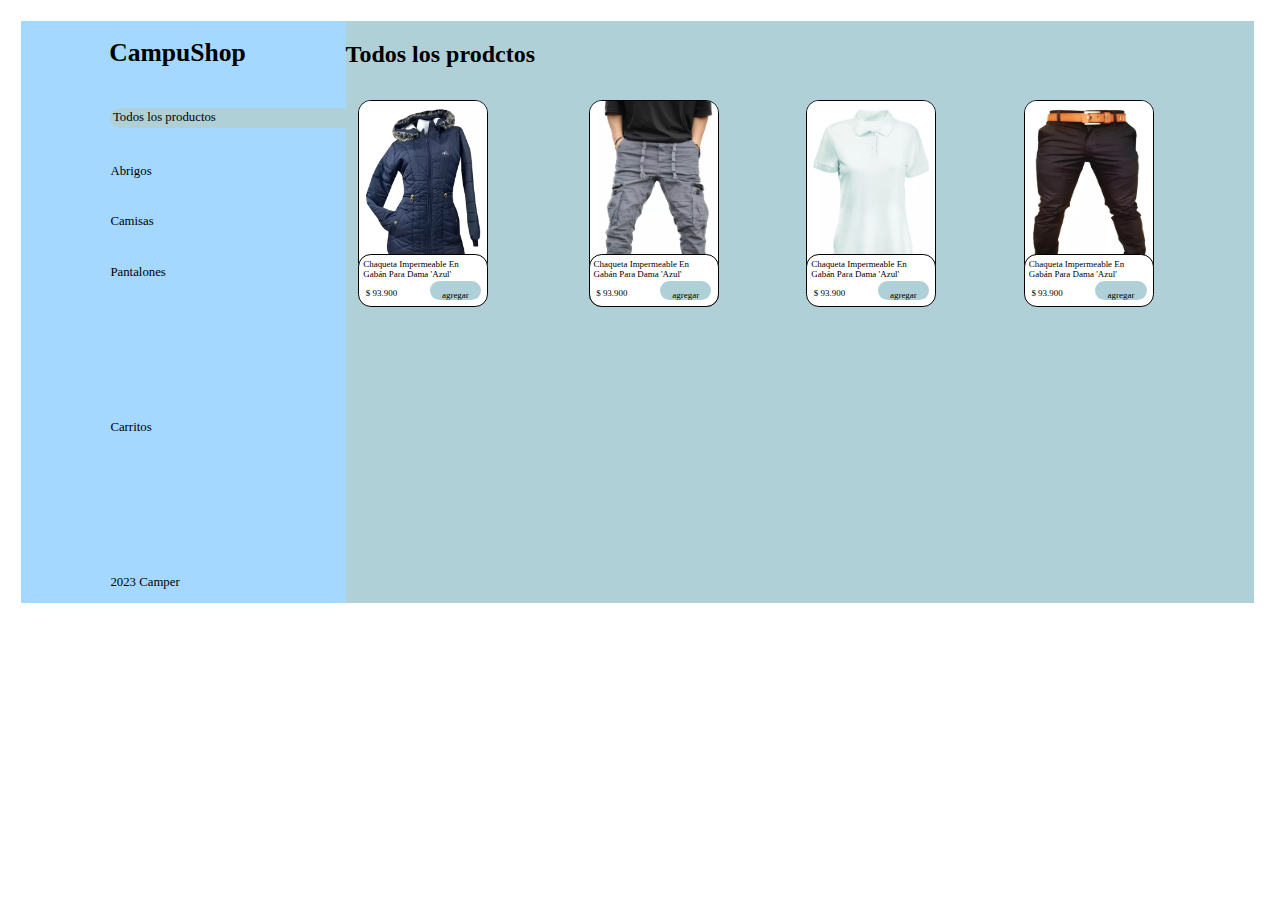
==== index.html @ 4bc6a8de "Fix:pagina principal terminada, y segunda pagina" ====
<!DOCTYPE html>
<html lang="en">
<head>
    <meta charset="UTF-8">
    <meta name="viewport" content="width=device-width, initial-scale=1.0">
    <link rel="stylesheet" href="style.css">
    <title>Filtro</title>
</head>
<body>
    <din class="cont">
    
        <div class="nav">
            <h1 class="log">CampuShop</h1>
            <p class="tex1">Todos los productos</p>
            <p class="tex2">Abrigos</p>
            <p class="tex3">Camisas</p>
            <p class="tex4">Pantalones</p>
            <br>
            <p class="tex5">Carritos</p>
            <br>
            <p class="tex6">2023 Camper</p>
        </div>

        <div class="prod">

            <h2 class="tit">Todos los prodctos</h2>
            <img class="pro1" src="./img/D_NQ_NP_2X_787280-MCO51843885132_102022-F.webp" alt="">
            <div class="Cpro1">
                <p class="Npro1">Chaqueta Impermeable En Gabán Para Dama 'Azul'</p>
                <p class="pre1">$ 93.900</p>
                <div class="Bagr1">
                    <p class="texB1">agregar</p>
                </div>
            </div>

            <img class="pro2" src="./img/D_NQ_NP_2X_618657-MCO69523195685_052023-F.webp" alt="">
            <div class="Cpro2">
                <p class="Npro2">Chaqueta Impermeable En Gabán Para Dama 'Azul'</p>
                <p class="pre2">$ 93.900</p>
                <div class="Bagr2">
                    <p class="texB2">agregar</p>
                </div>
            </div>

            <img class="pro3" src="./img/D_NQ_NP_2X_649847-MCO43854241255_102020-F.webp" alt="">
            <div class="Cpro3">
                <p class="Npro3">Chaqueta Impermeable En Gabán Para Dama 'Azul'</p>
                <p class="pre3">$ 93.900</p>
                <div class="Bagr3">
                    <p class="texB3">agregar</p>
                </div>
            </div>

            <img class="pro4" src="./img/D_NQ_NP_2X_731406-MCO42646277112_072020-F.webp" alt="">
            <div class="Cpro4">
                <p class="Npro4">Chaqueta Impermeable En Gabán Para Dama 'Azul'</p>
                <p class="pre4">$ 93.900</p>
                <div class="Bagr4">
                    <p class="texB4">agregar</p>
                </div>
            </div>
            
        </div>
    </din>
</body>
</html>
---- style.css ----
body{
    background-color: white;
}

.cont{
    display: grid;
    padding: 1vw;
}

.nav{
    display: flex;
    flex-direction: column;
    justify-content: space-between;
    text-align: left;
    background-color: rgb(165, 216, 255);
    position: absolute;
    height: 45.5vw;
    width: 25vw;
    padding-left: 1vw;
}

.log{
    font-size: 2vw;
    margin-left: 2cm;
}

.nav p{
    margin-left: 6vw;
    margin-top: -5vw;
    font-size: 1vw;
}

.tex1{
    padding: 0.2vw;
    border-radius: 1vw;
    background-color: rgb(175, 208, 214);
}

.prod{
    background-color: rgb(175, 208, 214);
    position: absolute;
    height: 45.5vw;
    width: 70vw;
    left: 27vw;
    padding-right: 1vw;
}

.pro1{
    position: absolute;
    border-radius: 1vw;
    border: 1px solid black;
    width: 10vw;
    margin: 1vw;
}

.Cpro1{
    font-size: 0.7vw;
    background-color: white;
    border-radius: 1vw;
    border: 1px solid black;
    position: absolute;
    width: 10vw;
    height: 4vw;
    margin-top: 13vw;
    left: 1vw;
}

.Npro1{
    margin: 0.3vw;
}

.pre1{
    margin-left: 0.5vw;
}

.Bagr1{
    position: absolute;
    text-align: center;
    border-radius: 1VW;
    background-color: rgb(175, 208, 214);
    width: 4VW;
    height: 1.5vw;
    left: 5.5vw;
    top: 2vw;
}

.pro2{
    position: absolute;
    left: 18vw;
    border-radius: 1vw;
    border: 1px solid black;
    width: 10vw;
    height: 16vw;
    margin: 1vw;
}

.Cpro2{
    font-size: 0.7vw;
    background-color: white;
    border-radius: 1vw;
    border: 1px solid black;
    position: absolute;
    width: 10vw;
    height: 4vw;
    margin-top: 13vw;
    left: 19vw;
}

.Npro2{
    margin: 0.3vw;
}

.pre2{
    margin-left: 0.5vw;
}

.Bagr2{
    position: absolute;
    text-align: center;
    border-radius: 1VW;
    background-color: rgb(175, 208, 214);
    width: 4VW;
    height: 1.5vw;
    left: 5.5vw;
    top: 2vw;
}

.pro3{
    position: absolute;
    border-radius: 1vw;
    border: 1px solid black;
    width: 10vw;
    margin: 1vw;
    left: 35vw;
}

.Cpro3{
    font-size: 0.7vw;
    background-color: white;
    border-radius: 1vw;
    border: 1px solid black;
    position: absolute;
    width: 10vw;
    height: 4vw;
    margin-top: 13vw;
    left: 36vw;
}

.Npro3{
    margin: 0.3vw;
}

.pre3{
    margin-left: 0.5vw;
}

.Bagr3{
    position: absolute;
    text-align: center;
    border-radius: 1VW;
    background-color: rgb(175, 208, 214);
    width: 4VW;
    height: 1.5vw;
    left: 5.5vw;
    top: 2vw;
}

.pro4{
    position: absolute;
    border-radius: 1vw;
    border: 1px solid black;
    width: 10vw;
    height: 14vw;
    margin: 1vw;
    left: 52vw;
}

.Cpro4{
    font-size: 0.7vw;
    background-color: white;
    border-radius: 1vw;
    border: 1px solid black;
    position: absolute;
    width: 10vw;
    height: 4vw;
    margin-top: 13vw;
    left: 53vw;
}

.Npro4{
    margin: 0.3vw;
}

.pre4{
    margin-left: 0.5vw;
}

.Bagr4{
    position: absolute;
    text-align: center;
    border-radius: 1VW;
    background-color: rgb(175, 208, 214);
    width: 4VW;
    height: 1.5vw;
    left: 5.5vw;
    top: 2vw;
}
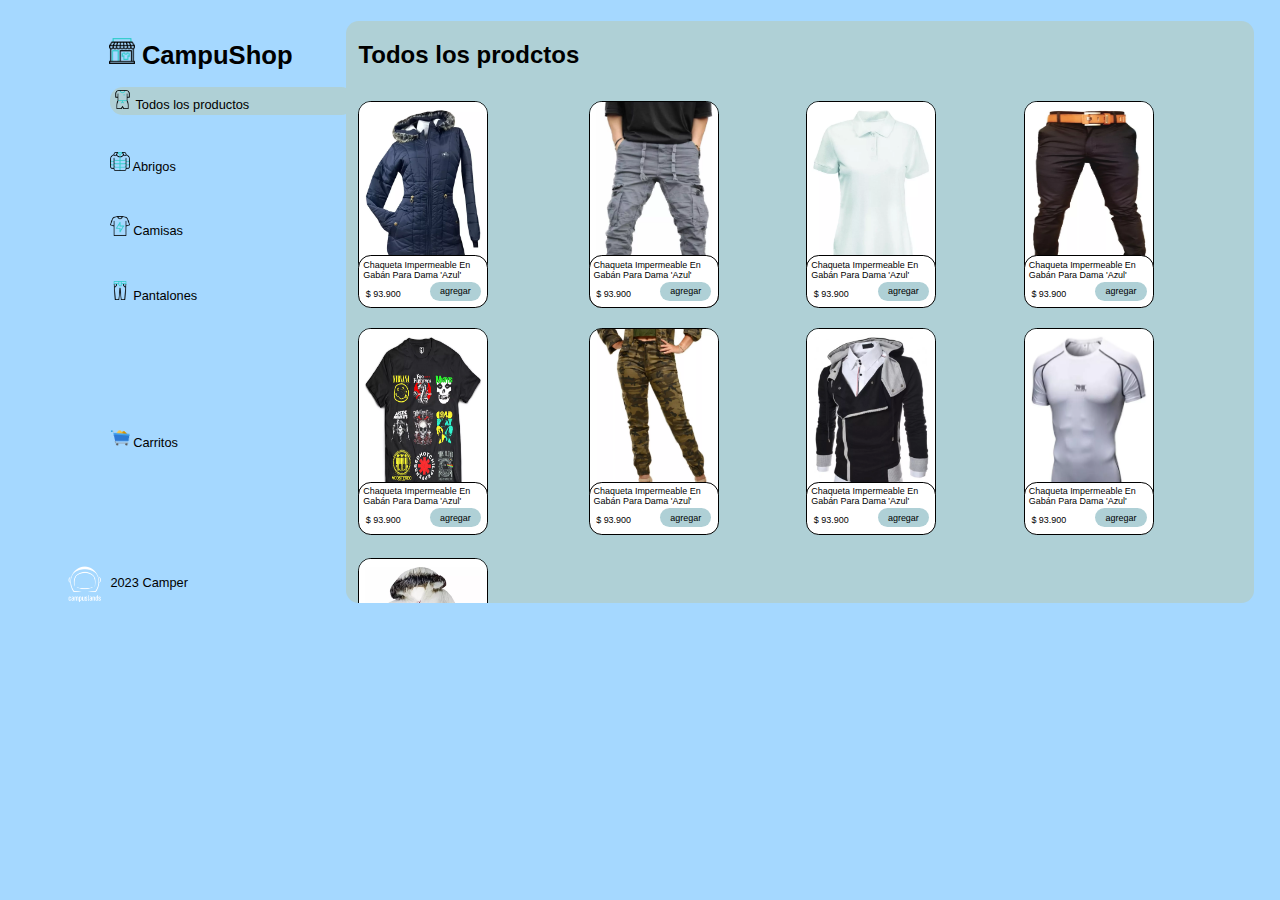
==== commit a4937550: "Fix:Realice cambios y mejoras en todas las paginas" ====
--- a/index.html
+++ b/index.html
@@ -4,21 +4,21 @@
     <meta charset="UTF-8">
     <meta name="viewport" content="width=device-width, initial-scale=1.0">
     <link rel="stylesheet" href="style.css">
-    <title>Filtro</title>
+    <title>CampuShop_Todo</title>
 </head>
 <body>
     <din class="cont">
     
         <div class="nav">
-            <h1 class="log">CampuShop</h1>
-            <p class="tex1">Todos los productos</p>
-            <p class="tex2">Abrigos</p>
-            <p class="tex3">Camisas</p>
-            <p class="tex4">Pantalones</p>
+            <h1 class="log"><img class="iconot" src="./iconos/tienda-de-ropa.png" alt=""> CampuShop</h1>
+            <a href="index.html"><p class="tex1"><img class="todo" src="/iconos/summer-clothing.png" alt=""> Todos los productos</p></a>
+            <a href="index1.html"><p class="tex2"><img src="/iconos/chaqueta-de-plumas.png" alt="" class="abri"> Abrigos</p></a>
+            <a href="index2.html"><p class="tex3"><img src="/iconos/camiseta.png" alt="" class="cam"> Camisas</p></a>
+            <a href="index3.html"><p class="tex4"><img src="/iconos/pantalones.png" alt="" class="pnt"> Pantalones</p></a>
             <br>
-            <p class="tex5">Carritos</p>
+            <a href="index4.html"><p class="tex5"><img src="/iconos/icons8-carrito-de-compras.gif" alt="" class="carr"> Carritos</p></a>
             <br>
-            <p class="tex6">2023 Camper</p>
+            <p class="tex6"><img src="/iconos/087a60f2-844c-4f82-ac8d-6d5c6348d210-profile_image-300x300.png" alt="" class="camp"> 2023 Camper</p>
         </div>
 
         <div class="prod">
@@ -59,7 +59,52 @@
                     <p class="texB4">agregar</p>
                 </div>
             </div>
+
+            <img class="pro5" src="./img/D_NQ_NP_2X_776916-MCO72088562654_102023-F.webp" alt="">
+            <div class="Cpro5">
+                <p class="Npro5">Chaqueta Impermeable En Gabán Para Dama 'Azul'</p>
+                <p class="pre5">$ 93.900</p>
+                <div class="Bagr5">
+                    <p class="texB5">agregar</p>
+                </div>
+            </div>
             
+            <img class="pro6" src="./img/D_NQ_NP_2X_795748-MCO70527773883_072023-F.webp" alt="">
+            <div class="Cpro6">
+                <p class="Npro6">Chaqueta Impermeable En Gabán Para Dama 'Azul'</p>
+                <p class="pre6">$ 93.900</p>
+                <div class="Bagr6">
+                    <p class="texB6">agregar</p>
+                </div>
+            </div>
+
+            <img class="pro7" src="./img/D_NQ_NP_2X_829630-MCO31080337339_062019-F.webp" alt="">
+            <div class="Cpro7">
+                <p class="Npro7">Chaqueta Impermeable En Gabán Para Dama 'Azul'</p>
+                <p class="pre7">$ 93.900</p>
+                <div class="Bagr7">
+                    <p class="texB7">agregar</p>
+                </div>
+            </div>
+
+            <img class="pro8" src="./img/D_NQ_NP_2X_906094-MCO53976036500_022023-F.webp" alt="">
+            <div class="Cpro8">
+                <p class="Npro8">Chaqueta Impermeable En Gabán Para Dama 'Azul'</p>
+                <p class="pre8">$ 93.900</p>
+                <div class="Bagr8">
+                    <p class="texB8">agregar</p>
+                </div>
+            </div>
+
+            <img class="pro9" src="./img/D_NQ_NP_2X_930447-MCO71410142210_092023-F.webp" alt="">
+            <div class="Cpro9">
+                <p class="Npro9">Chaqueta Impermeable En Gabán Para Dama 'Azul'</p>
+                <p class="pre9">$ 93.900</p>
+                <div class="Bagr9">
+                    <p class="texB9">agregar</p>
+                </div>
+            </div>
+
         </div>
     </din>
 </body>
--- a/style.css
+++ b/style.css
@@ -1,5 +1,6 @@
 body{
-    background-color: white;
+    background-color: rgb(165, 216, 255);
+    font-family: Arial, Helvetica, sans-serif;
 }
 
 .cont{
@@ -19,9 +20,45 @@
     padding-left: 1vw;
 }
 
+.iconot{
+    width: 2vw;
+}
+
+.todo{
+    width: 1.5vw;
+}
+
+.abri{
+    width: 1.5vw;
+}
+
+.cam{
+    width: 1.5vw;
+}
+
+.pnt{
+    width: 1.5vw;
+}
+
+.carr{
+    width: 1.5vw;
+}
+
+.camp{
+    position: absolute;
+    width: 3vw;
+    top: 42.5vw;
+    left: 3.5vw;
+}
+
 .log{
     font-size: 2vw;
     margin-left: 2cm;
+}
+
+.nav a{
+    text-decoration: none;
+    color: black;
 }
 
 .nav p{
@@ -37,12 +74,21 @@
 }
 
 .prod{
-    background-color: rgb(175, 208, 214);
+    overflow: auto;
+    scroll-behavior: smooth;
+    scrollbar-width: auto;
+    background-color: rgb(175, 208, 214);
+    border-radius: 1vw;
     position: absolute;
     height: 45.5vw;
     width: 70vw;
     left: 27vw;
     padding-right: 1vw;
+
+}
+
+.tit{
+    margin-left: 1vw;
 }
 
 .pro1{
@@ -74,6 +120,9 @@
 }
 
 .Bagr1{
+    display: flex;
+    justify-content: center;
+    align-items: center;
     position: absolute;
     text-align: center;
     border-radius: 1VW;
@@ -115,6 +164,9 @@
 }
 
 .Bagr2{
+    display: flex;
+    justify-content: center;
+    align-items: center;
     position: absolute;
     text-align: center;
     border-radius: 1VW;
@@ -155,6 +207,9 @@
 }
 
 .Bagr3{
+    display: flex;
+    justify-content: center;
+    align-items: center;
     position: absolute;
     text-align: center;
     border-radius: 1VW;
@@ -196,6 +251,239 @@
 }
 
 .Bagr4{
+    display: flex;
+    justify-content: center;
+    align-items: center;
+    position: absolute;
+    text-align: center;
+    border-radius: 1VW;
+    background-color: rgb(175, 208, 214);
+    width: 4VW;
+    height: 1.5vw;
+    left: 5.5vw;
+    top: 2vw;
+}
+
+.pro5{
+    position: absolute;
+    border-radius: 1vw;
+    border: 1px solid black;
+    width: 10vw;
+    height: 14vw;
+    margin: 1vw;
+    left: 0vw;
+    top: 23vw;
+}
+
+.Cpro5{
+    font-size: 0.7vw;
+    background-color: white;
+    border-radius: 1vw;
+    border: 1px solid black;
+    position: absolute;
+    width: 10vw;
+    height: 4vw;
+    margin-top: 13vw;
+    left: 1vw;
+    top: 23vw;
+}
+
+.Npro5{
+    margin: 0.3vw;
+}
+
+.pre5{
+    margin-left: 0.5vw;
+}
+
+.Bagr5{
+    display: flex;
+    justify-content: center;
+    align-items: center;
+    position: absolute;
+    text-align: center;
+    border-radius: 1VW;
+    background-color: rgb(175, 208, 214);
+    width: 4VW;
+    height: 1.5vw;
+    left: 5.5vw;
+    top: 2vw;
+}
+
+.pro6{
+    position: absolute;
+    border-radius: 1vw;
+    border: 1px solid black;
+    width: 10vw;
+    height: 14vw;
+    margin: 1vw;
+    left: 18vw;
+    top: 23vw;
+}
+
+.Cpro6{
+    font-size: 0.7vw;
+    background-color: white;
+    border-radius: 1vw;
+    border: 1px solid black;
+    position: absolute;
+    width: 10vw;
+    height: 4vw;
+    margin-top: 13vw;
+    left: 19vw;
+    top: 23vw;
+}
+
+.Npro6{
+    margin: 0.3vw;
+}
+
+.pre6{
+    margin-left: 0.5vw;
+}
+
+.Bagr6{
+    display: flex;
+    justify-content: center;
+    align-items: center;
+    position: absolute;
+    text-align: center;
+    border-radius: 1VW;
+    background-color: rgb(175, 208, 214);
+    width: 4VW;
+    height: 1.5vw;
+    left: 5.5vw;
+    top: 2vw;
+}
+
+.pro7{
+    position: absolute;
+    border-radius: 1vw;
+    border: 1px solid black;
+    width: 10vw;
+    height: 14vw;
+    margin: 1vw;
+    left: 35vw;
+    top: 23vw;
+}
+
+.Cpro7{
+    font-size: 0.7vw;
+    background-color: white;
+    border-radius: 1vw;
+    border: 1px solid black;
+    position: absolute;
+    width: 10vw;
+    height: 4vw;
+    margin-top: 13vw;
+    left: 36vw;
+    top: 23vw;
+}
+
+.Npro7{
+    margin: 0.3vw;
+}
+
+.pre7{
+    margin-left: 0.5vw;
+}
+
+.Bagr7{
+    display: flex;
+    justify-content: center;
+    align-items: center;
+    position: absolute;
+    text-align: center;
+    border-radius: 1VW;
+    background-color: rgb(175, 208, 214);
+    width: 4VW;
+    height: 1.5vw;
+    left: 5.5vw;
+    top: 2vw;
+}
+
+.pro8{
+    position: absolute;
+    border-radius: 1vw;
+    border: 1px solid black;
+    width: 10vw;
+    height: 14vw;
+    margin: 1vw;
+    left: 52vw;
+    top: 23vw;
+}
+
+.Cpro8{
+    font-size: 0.7vw;
+    background-color: white;
+    border-radius: 1vw;
+    border: 1px solid black;
+    position: absolute;
+    width: 10vw;
+    height: 4vw;
+    margin-top: 13vw;
+    left: 53vw;
+    top: 23vw;
+}
+
+.Npro8{
+    margin: 0.3vw;
+}
+
+.pre8{
+    margin-left: 0.5vw;
+}
+
+.Bagr8{
+    display: flex;
+    justify-content: center;
+    align-items: center;
+    position: absolute;
+    text-align: center;
+    border-radius: 1VW;
+    background-color: rgb(175, 208, 214);
+    width: 4VW;
+    height: 1.5vw;
+    left: 5.5vw;
+    top: 2vw;
+}
+
+.pro9{
+    position: absolute;
+    border-radius: 1vw;
+    border: 1px solid black;
+    width: 10vw;
+    height: 14vw;
+    margin: 1vw;
+    left: 0vw;
+    top: 41vw;
+}
+
+.Cpro9{
+    font-size: 0.7vw;
+    background-color: white;
+    border-radius: 1vw;
+    border: 1px solid black;
+    position: absolute;
+    width: 10vw;
+    height: 4vw;
+    margin-top: 13vw;
+    left: 1vw;
+    top: 41vw;
+}
+
+.Npro9{
+    margin: 0.3vw;
+}
+
+.pre9{
+    margin-left: 0.5vw;
+}
+
+.Bagr9{
+    display: flex;
+    justify-content: center;
+    align-items: center;
     position: absolute;
     text-align: center;
     border-radius: 1VW;
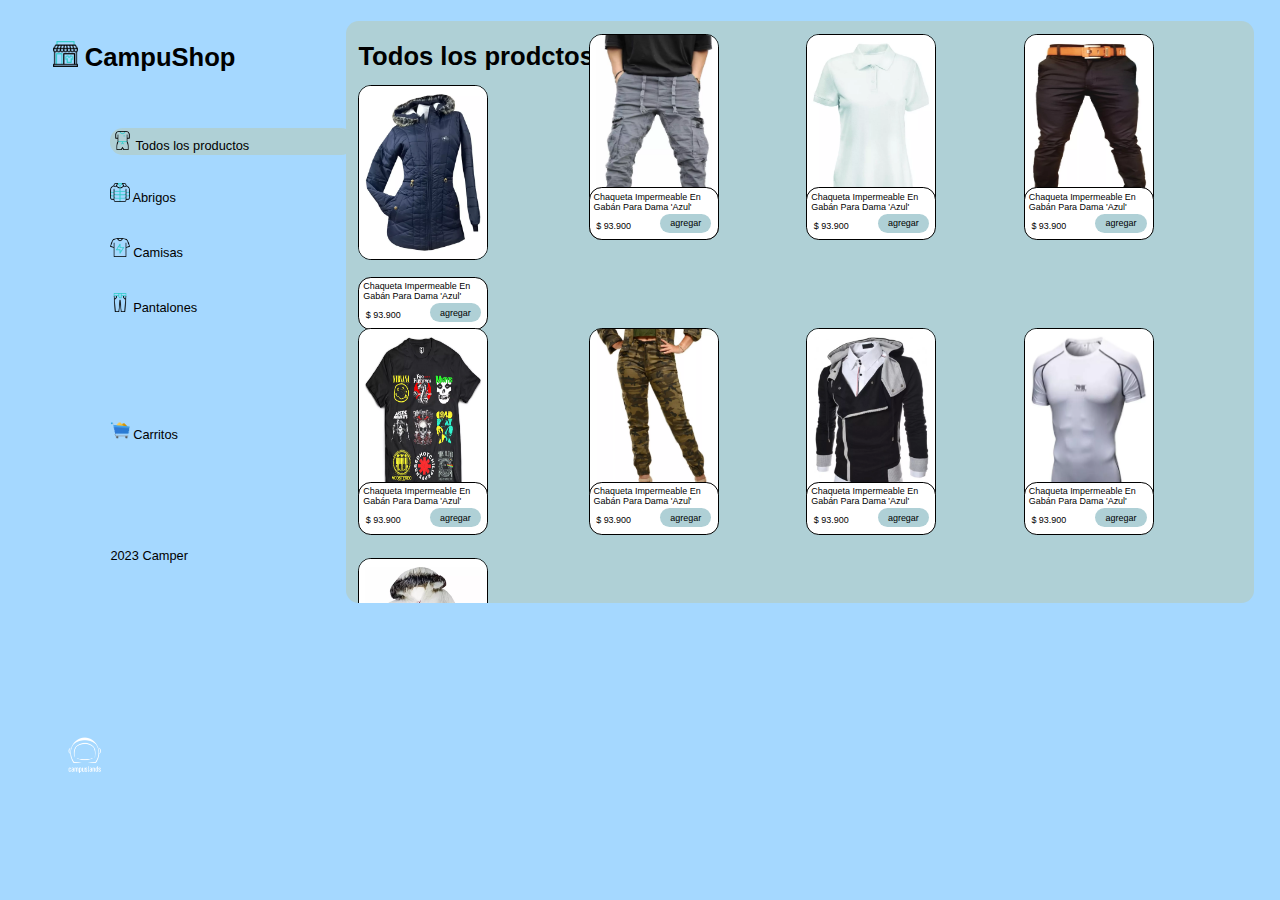
==== commit 8fb8bf9d: "fix:mod en productos y algunos otros arreglos en el nav" ====
--- a/index.html
+++ b/index.html
@@ -24,86 +24,90 @@
         <div class="prod">
 
             <h2 class="tit">Todos los prodctos</h2>
-            <img class="pro1" src="./img/D_NQ_NP_2X_787280-MCO51843885132_102022-F.webp" alt="">
-            <div class="Cpro1">
-                <p class="Npro1">Chaqueta Impermeable En Gabán Para Dama 'Azul'</p>
-                <p class="pre1">$ 93.900</p>
-                <div class="Bagr1">
-                    <p class="texB1">agregar</p>
+
+            <div class="contprod">
+                <img class="pro1" src="./img/D_NQ_NP_2X_787280-MCO51843885132_102022-F.webp" alt="">
+                <div class="Cpro1">
+                    <p class="Npro1">Chaqueta Impermeable En Gabán Para Dama 'Azul'</p>
+                    <p class="pre1">$ 93.900</p>
+                    <div class="Bagr1">
+                        <p class="texB1">agregar</p>
+                    </div>
                 </div>
             </div>
+                
 
-            <img class="pro2" src="./img/D_NQ_NP_2X_618657-MCO69523195685_052023-F.webp" alt="">
-            <div class="Cpro2">
-                <p class="Npro2">Chaqueta Impermeable En Gabán Para Dama 'Azul'</p>
-                <p class="pre2">$ 93.900</p>
-                <div class="Bagr2">
-                    <p class="texB2">agregar</p>
+                <img class="pro2" src="./img/D_NQ_NP_2X_618657-MCO69523195685_052023-F.webp" alt="">
+                <div class="Cpro2">
+                    <p class="Npro2">Chaqueta Impermeable En Gabán Para Dama 'Azul'</p>
+                    <p class="pre2">$ 93.900</p>
+                    <div class="Bagr2">
+                        <p class="texB2">agregar</p>
+                    </div>
                 </div>
-            </div>
 
-            <img class="pro3" src="./img/D_NQ_NP_2X_649847-MCO43854241255_102020-F.webp" alt="">
-            <div class="Cpro3">
-                <p class="Npro3">Chaqueta Impermeable En Gabán Para Dama 'Azul'</p>
-                <p class="pre3">$ 93.900</p>
-                <div class="Bagr3">
-                    <p class="texB3">agregar</p>
+                <img class="pro3" src="./img/D_NQ_NP_2X_649847-MCO43854241255_102020-F.webp" alt="">
+                <div class="Cpro3">
+                    <p class="Npro3">Chaqueta Impermeable En Gabán Para Dama 'Azul'</p>
+                    <p class="pre3">$ 93.900</p>
+                    <div class="Bagr3">
+                        <p class="texB3">agregar</p>
+                    </div>
                 </div>
-            </div>
 
-            <img class="pro4" src="./img/D_NQ_NP_2X_731406-MCO42646277112_072020-F.webp" alt="">
-            <div class="Cpro4">
-                <p class="Npro4">Chaqueta Impermeable En Gabán Para Dama 'Azul'</p>
-                <p class="pre4">$ 93.900</p>
-                <div class="Bagr4">
-                    <p class="texB4">agregar</p>
+                <img class="pro4" src="./img/D_NQ_NP_2X_731406-MCO42646277112_072020-F.webp" alt="">
+                <div class="Cpro4">
+                    <p class="Npro4">Chaqueta Impermeable En Gabán Para Dama 'Azul'</p>
+                    <p class="pre4">$ 93.900</p>
+                    <div class="Bagr4">
+                        <p class="texB4">agregar</p>
+                    </div>
                 </div>
-            </div>
 
-            <img class="pro5" src="./img/D_NQ_NP_2X_776916-MCO72088562654_102023-F.webp" alt="">
-            <div class="Cpro5">
-                <p class="Npro5">Chaqueta Impermeable En Gabán Para Dama 'Azul'</p>
-                <p class="pre5">$ 93.900</p>
-                <div class="Bagr5">
-                    <p class="texB5">agregar</p>
+                <img class="pro5" src="./img/D_NQ_NP_2X_776916-MCO72088562654_102023-F.webp" alt="">
+                <div class="Cpro5">
+                    <p class="Npro5">Chaqueta Impermeable En Gabán Para Dama 'Azul'</p>
+                    <p class="pre5">$ 93.900</p>
+                    <div class="Bagr5">
+                        <p class="texB5">agregar</p>
+                    </div>
                 </div>
-            </div>
-            
-            <img class="pro6" src="./img/D_NQ_NP_2X_795748-MCO70527773883_072023-F.webp" alt="">
-            <div class="Cpro6">
-                <p class="Npro6">Chaqueta Impermeable En Gabán Para Dama 'Azul'</p>
-                <p class="pre6">$ 93.900</p>
-                <div class="Bagr6">
-                    <p class="texB6">agregar</p>
+                
+                <img class="pro6" src="./img/D_NQ_NP_2X_795748-MCO70527773883_072023-F.webp" alt="">
+                <div class="Cpro6">
+                    <p class="Npro6">Chaqueta Impermeable En Gabán Para Dama 'Azul'</p>
+                    <p class="pre6">$ 93.900</p>
+                    <div class="Bagr6">
+                        <p class="texB6">agregar</p>
+                    </div>
                 </div>
-            </div>
 
-            <img class="pro7" src="./img/D_NQ_NP_2X_829630-MCO31080337339_062019-F.webp" alt="">
-            <div class="Cpro7">
-                <p class="Npro7">Chaqueta Impermeable En Gabán Para Dama 'Azul'</p>
-                <p class="pre7">$ 93.900</p>
-                <div class="Bagr7">
-                    <p class="texB7">agregar</p>
+                <img class="pro7" src="./img/D_NQ_NP_2X_829630-MCO31080337339_062019-F.webp" alt="">
+                <div class="Cpro7">
+                    <p class="Npro7">Chaqueta Impermeable En Gabán Para Dama 'Azul'</p>
+                    <p class="pre7">$ 93.900</p>
+                    <div class="Bagr7">
+                        <p class="texB7">agregar</p>
+                    </div>
                 </div>
-            </div>
 
-            <img class="pro8" src="./img/D_NQ_NP_2X_906094-MCO53976036500_022023-F.webp" alt="">
-            <div class="Cpro8">
-                <p class="Npro8">Chaqueta Impermeable En Gabán Para Dama 'Azul'</p>
-                <p class="pre8">$ 93.900</p>
-                <div class="Bagr8">
-                    <p class="texB8">agregar</p>
+                <img class="pro8" src="./img/D_NQ_NP_2X_906094-MCO53976036500_022023-F.webp" alt="">
+                <div class="Cpro8">
+                    <p class="Npro8">Chaqueta Impermeable En Gabán Para Dama 'Azul'</p>
+                    <p class="pre8">$ 93.900</p>
+                    <div class="Bagr8">
+                        <p class="texB8">agregar</p>
+                    </div>
                 </div>
-            </div>
 
-            <img class="pro9" src="./img/D_NQ_NP_2X_930447-MCO71410142210_092023-F.webp" alt="">
-            <div class="Cpro9">
-                <p class="Npro9">Chaqueta Impermeable En Gabán Para Dama 'Azul'</p>
-                <p class="pre9">$ 93.900</p>
-                <div class="Bagr9">
-                    <p class="texB9">agregar</p>
+                <img class="pro9" src="./img/D_NQ_NP_2X_930447-MCO71410142210_092023-F.webp" alt="">
+                <div class="Cpro9">
+                    <p class="Npro9">Chaqueta Impermeable En Gabán Para Dama 'Azul'</p>
+                    <p class="pre9">$ 93.900</p>
+                    <div class="Bagr9">
+                        <p class="texB9">agregar</p>
+                    </div>
                 </div>
-            </div>
 
         </div>
     </din>
--- a/style.css
+++ b/style.css
@@ -9,19 +9,24 @@
 }
 
 .nav{
+    position: absolute;
+    top: 15vw;
     display: flex;
     flex-direction: column;
     justify-content: space-between;
     text-align: left;
     background-color: rgb(165, 216, 255);
     position: absolute;
-    height: 45.5vw;
+    height: 30vw;
     width: 25vw;
     padding-left: 1vw;
 }
 
 .iconot{
+    position: absolute;
+    top: -0.1vw;
     width: 2vw;
+    left: -2.5vw;
 }
 
 .todo{
@@ -52,8 +57,11 @@
 }
 
 .log{
+    position: absolute;
+    top: -13vw;
     font-size: 2vw;
-    margin-left: 2cm;
+    margin-left: 2vw;
+    left: 3vw;
 }
 
 .nav a{
@@ -88,11 +96,17 @@
 }
 
 .tit{
+    position: absolute;
     margin-left: 1vw;
+    font-size: 2vw;
+}
+
+.contprod{
+    position: absolute;
+    top: 4vw;
 }
 
 .pro1{
-    position: absolute;
     border-radius: 1vw;
     border: 1px solid black;
     width: 10vw;
@@ -107,7 +121,6 @@
     position: absolute;
     width: 10vw;
     height: 4vw;
-    margin-top: 13vw;
     left: 1vw;
 }
 
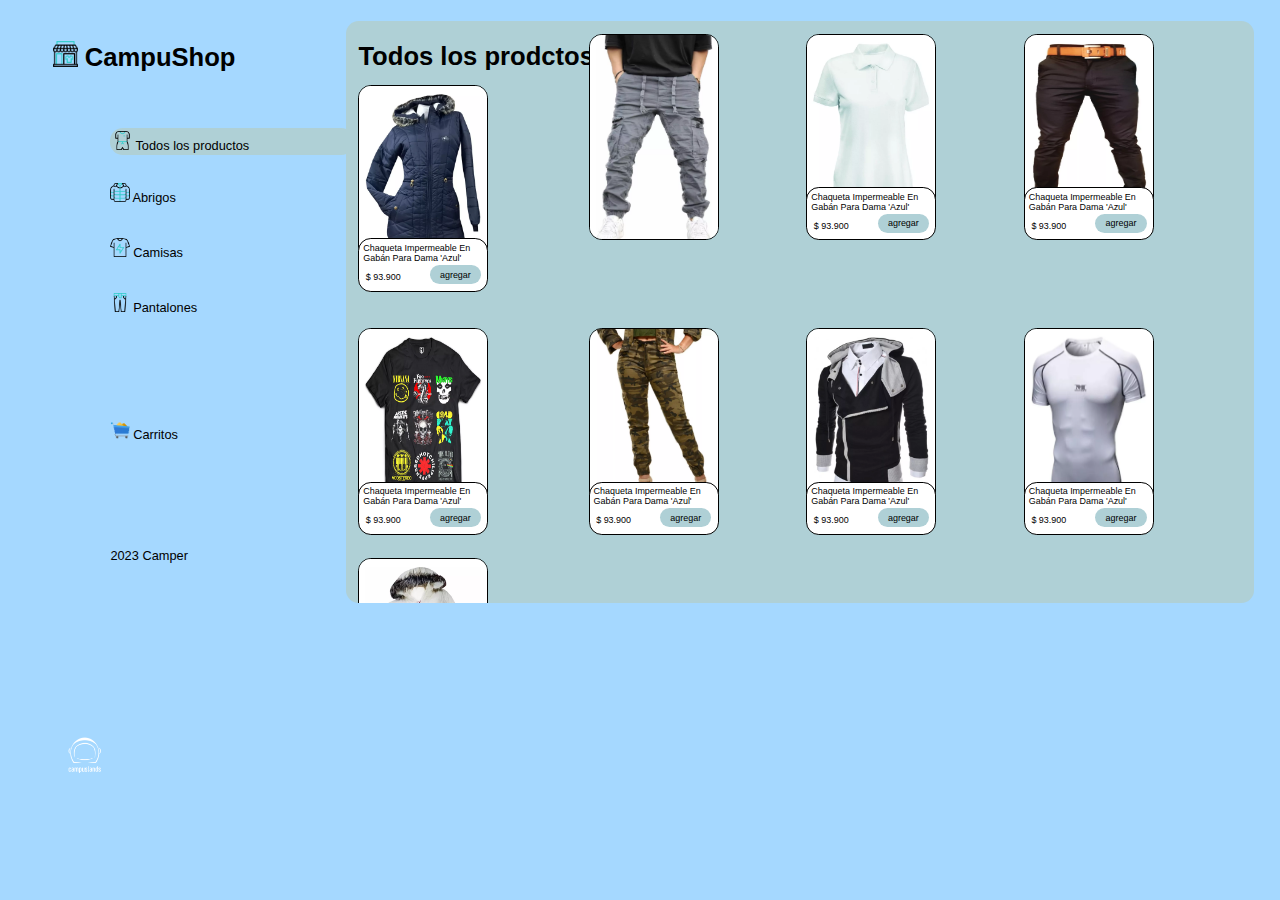
==== commit 2e64c64e: "Fix:mod en productos" ====
--- a/index.html
+++ b/index.html
@@ -25,7 +25,7 @@
 
             <h2 class="tit">Todos los prodctos</h2>
 
-            <div class="contprod">
+            <div class="contprod1">
                 <img class="pro1" src="./img/D_NQ_NP_2X_787280-MCO51843885132_102022-F.webp" alt="">
                 <div class="Cpro1">
                     <p class="Npro1">Chaqueta Impermeable En Gabán Para Dama 'Azul'</p>
--- a/style.css
+++ b/style.css
@@ -101,7 +101,7 @@
     font-size: 2vw;
 }
 
-.contprod{
+.contprod1{
     position: absolute;
     top: 4vw;
 }
@@ -114,6 +114,8 @@
 }
 
 .Cpro1{
+    position: absolute;
+    top: 13vw;
     font-size: 0.7vw;
     background-color: white;
     border-radius: 1vw;
@@ -157,6 +159,8 @@
 }
 
 .Cpro2{
+    position: absolute;
+    top: 13vw;
     font-size: 0.7vw;
     background-color: white;
     border-radius: 1vw;
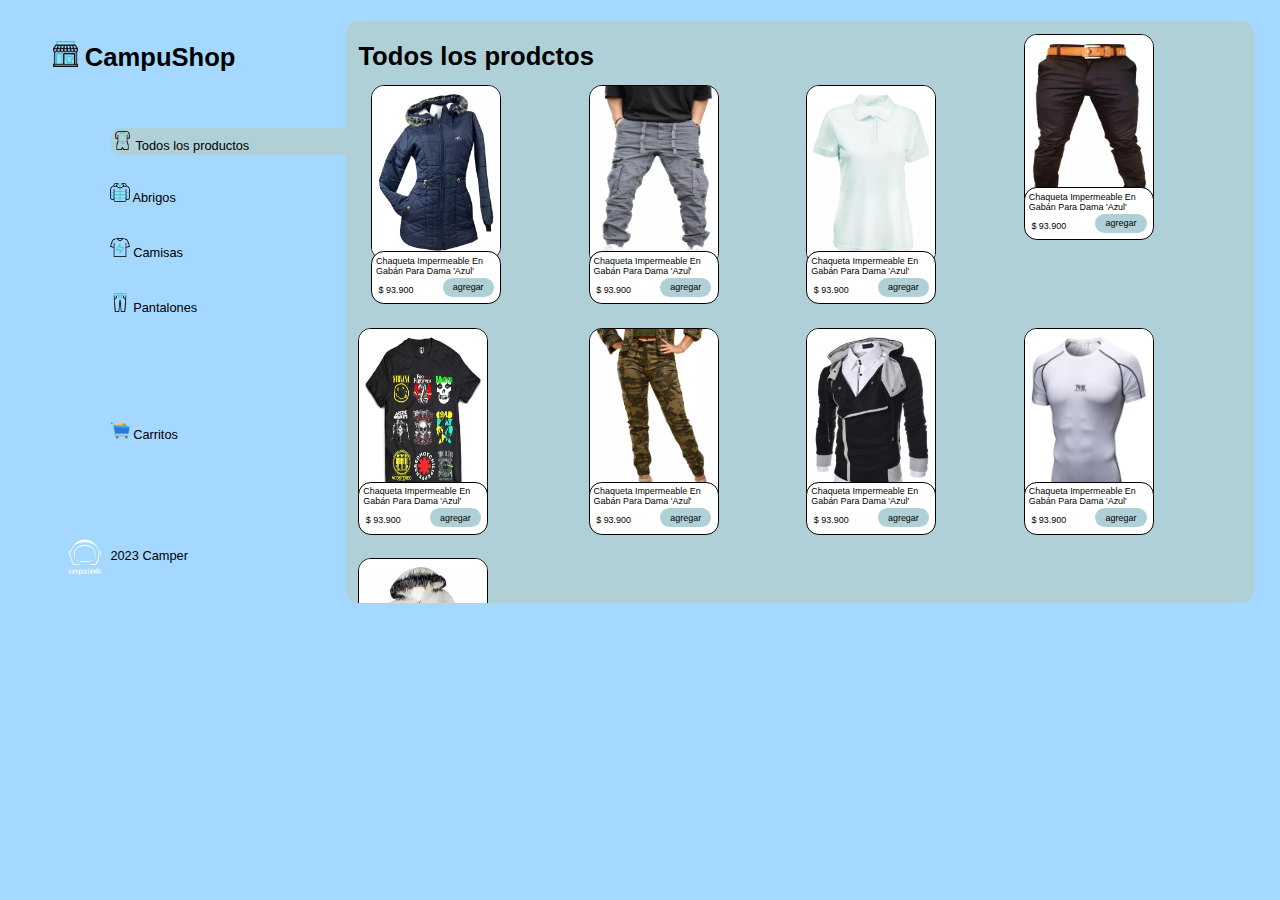
==== commit a4c4fff1: "fix:mod" ====
--- a/index.html
+++ b/index.html
@@ -36,7 +36,7 @@
                 </div>
             </div>
                 
-
+            <div class="contprod2">
                 <img class="pro2" src="./img/D_NQ_NP_2X_618657-MCO69523195685_052023-F.webp" alt="">
                 <div class="Cpro2">
                     <p class="Npro2">Chaqueta Impermeable En Gabán Para Dama 'Azul'</p>
@@ -45,7 +45,9 @@
                         <p class="texB2">agregar</p>
                     </div>
                 </div>
+            </div>
 
+            <div class="contprod3">
                 <img class="pro3" src="./img/D_NQ_NP_2X_649847-MCO43854241255_102020-F.webp" alt="">
                 <div class="Cpro3">
                     <p class="Npro3">Chaqueta Impermeable En Gabán Para Dama 'Azul'</p>
@@ -54,7 +56,9 @@
                         <p class="texB3">agregar</p>
                     </div>
                 </div>
+            </div>
 
+            <div class="contprod4">
                 <img class="pro4" src="./img/D_NQ_NP_2X_731406-MCO42646277112_072020-F.webp" alt="">
                 <div class="Cpro4">
                     <p class="Npro4">Chaqueta Impermeable En Gabán Para Dama 'Azul'</p>
@@ -63,7 +67,9 @@
                         <p class="texB4">agregar</p>
                     </div>
                 </div>
-
+            </div>
+            
+            <div class="contprod5">
                 <img class="pro5" src="./img/D_NQ_NP_2X_776916-MCO72088562654_102023-F.webp" alt="">
                 <div class="Cpro5">
                     <p class="Npro5">Chaqueta Impermeable En Gabán Para Dama 'Azul'</p>
@@ -72,7 +78,9 @@
                         <p class="texB5">agregar</p>
                     </div>
                 </div>
-                
+            </div>
+
+            <div class="contprod6">
                 <img class="pro6" src="./img/D_NQ_NP_2X_795748-MCO70527773883_072023-F.webp" alt="">
                 <div class="Cpro6">
                     <p class="Npro6">Chaqueta Impermeable En Gabán Para Dama 'Azul'</p>
@@ -81,7 +89,9 @@
                         <p class="texB6">agregar</p>
                     </div>
                 </div>
+            </div>
 
+            <div class="contprod7">
                 <img class="pro7" src="./img/D_NQ_NP_2X_829630-MCO31080337339_062019-F.webp" alt="">
                 <div class="Cpro7">
                     <p class="Npro7">Chaqueta Impermeable En Gabán Para Dama 'Azul'</p>
@@ -90,7 +100,9 @@
                         <p class="texB7">agregar</p>
                     </div>
                 </div>
+            </div>
 
+            <div class="contprod8">
                 <img class="pro8" src="./img/D_NQ_NP_2X_906094-MCO53976036500_022023-F.webp" alt="">
                 <div class="Cpro8">
                     <p class="Npro8">Chaqueta Impermeable En Gabán Para Dama 'Azul'</p>
@@ -99,7 +111,9 @@
                         <p class="texB8">agregar</p>
                     </div>
                 </div>
+            </div>
 
+            <div class="contprod9">
                 <img class="pro9" src="./img/D_NQ_NP_2X_930447-MCO71410142210_092023-F.webp" alt="">
                 <div class="Cpro9">
                     <p class="Npro9">Chaqueta Impermeable En Gabán Para Dama 'Azul'</p>
@@ -108,7 +122,8 @@
                         <p class="texB9">agregar</p>
                     </div>
                 </div>
-
+            </div>
+            
         </div>
     </din>
 </body>
--- a/style.css
+++ b/style.css
@@ -52,7 +52,7 @@
 .camp{
     position: absolute;
     width: 3vw;
-    top: 42.5vw;
+    top: 27vw;
     left: 3.5vw;
 }
 
@@ -103,14 +103,15 @@
 
 .contprod1{
     position: absolute;
-    top: 4vw;
+    top: 5vw;
+    left: 2vw;
 }
 
 .pro1{
-    border-radius: 1vw;
-    border: 1px solid black;
-    width: 10vw;
-    margin: 1vw;
+    position: absolute;
+    border-radius: 1vw;
+    border: 1px solid black;
+    width: 10vw;
 }
 
 .Cpro1{
@@ -123,7 +124,6 @@
     position: absolute;
     width: 10vw;
     height: 4vw;
-    left: 1vw;
 }
 
 .Npro1{
@@ -148,14 +148,18 @@
     top: 2vw;
 }
 
+.contprod2{
+    position: absolute;
+    top: 5vw;
+    left: 19vw;
+}
+
 .pro2{
     position: absolute;
-    left: 18vw;
-    border-radius: 1vw;
-    border: 1px solid black;
-    width: 10vw;
-    height: 16vw;
-    margin: 1vw;
+    border-radius: 1vw;
+    border: 1px solid black;
+    width: 10vw;
+    height: 14vw;
 }
 
 .Cpro2{
@@ -168,8 +172,6 @@
     position: absolute;
     width: 10vw;
     height: 4vw;
-    margin-top: 13vw;
-    left: 19vw;
 }
 
 .Npro2{
@@ -194,13 +196,17 @@
     top: 2vw;
 }
 
+.contprod3{
+    position: absolute;
+    top: 5vw;
+    left: 36vw;
+}
+
 .pro3{
     position: absolute;
     border-radius: 1vw;
     border: 1px solid black;
     width: 10vw;
-    margin: 1vw;
-    left: 35vw;
 }
 
 .Cpro3{
@@ -212,7 +218,6 @@
     width: 10vw;
     height: 4vw;
     margin-top: 13vw;
-    left: 36vw;
 }
 
 .Npro3{
